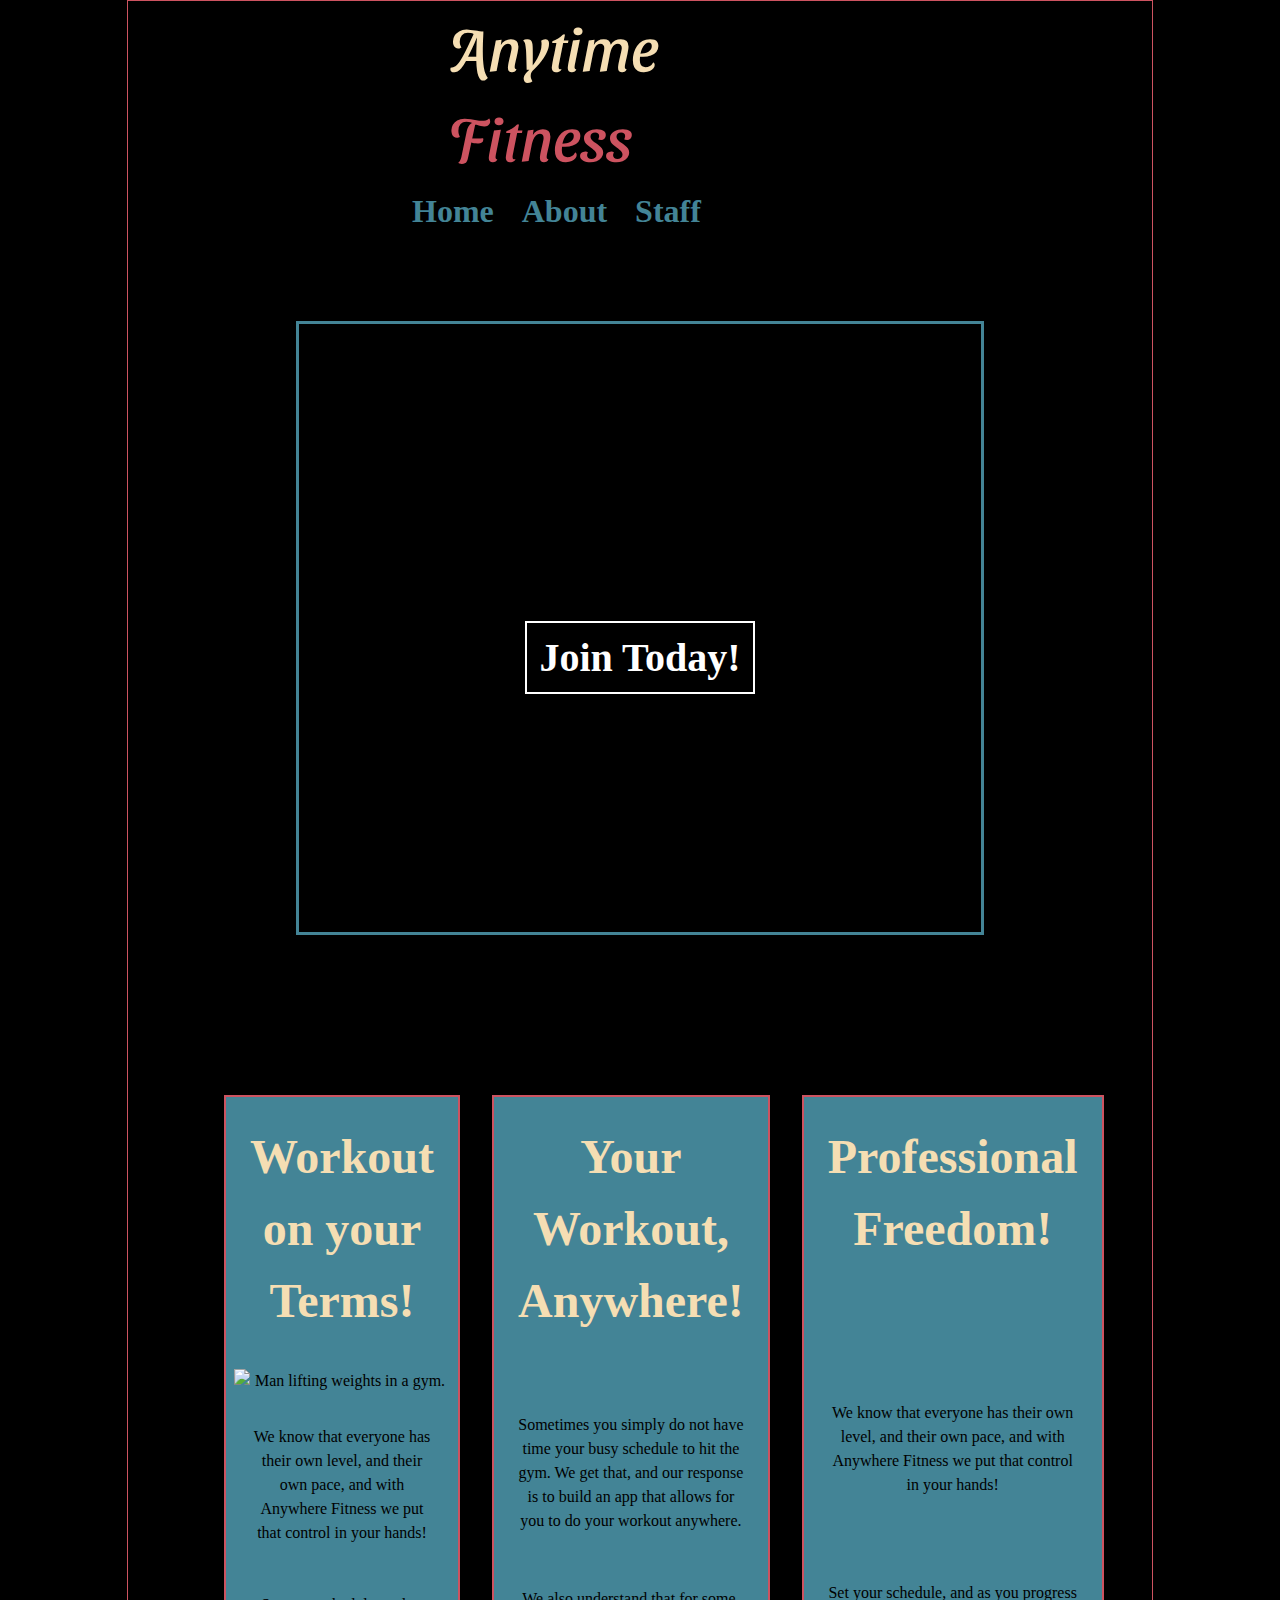
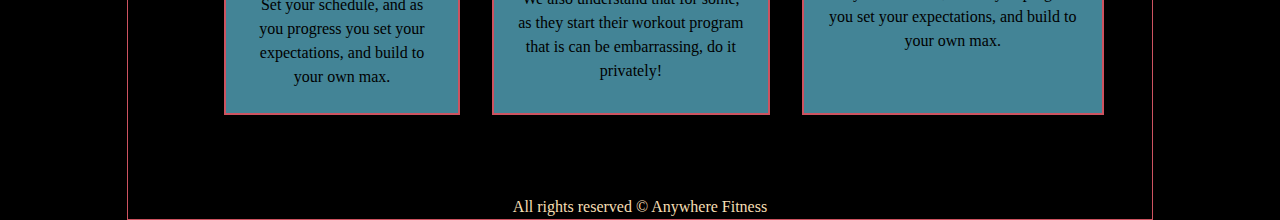
==== index.html @ 0fb566f4 "Changed File Structure" ====
<!DOCTYPE html>
<html lang="en">

<head>
    <meta charset="UTF-8">
    <meta name="viewport" content="width=device-width, initial-scale=1.0">
    <link rel="stylesheet" href="styles/style.css">
    <link href="https://fonts.googleapis.com/css2?family=Sansita+Swashed:wght@900&display=swap" rel="stylesheet">
    <title>Anywhere Fitness</title>
</head>

<body>
    <header>
        <!-- Navigation -->
        <nav>
            <ul>
                <li>
                    <h1 id="brand">Anytime <span id="brand_span">Fitness</span></h1>
                </li>
                <li class="nav_item active"><a href="index.html">Home</a></li>
                <li class="nav_item"><a href="about.html">About</a></li>
                <li class="nav_item"><a href="#">Staff</a></li>
            </ul>
        </nav>
    </header>
    <!-- Header Image -->
    <section class="container">
        <div id="img_container">
            <div id="join_button"> <a href="#">Join Today!</a></div>
        </div>
    </section>
    <!-- Cards -->
    <section id="card_container" class="container">
        <div class="card" id="card1">
            <h3>Workout on your Terms!</h3>
            <img src="https://images.unsplash.com/photo-1584952449180-f8fddc0b03a3?ixlib=rb-1.2.1&ixid=eyJhcHBfaWQiOjEyMDd9&auto=format&fit=crop&w=934&q=80"
                alt="Man lifting weights in a gym.">
            <p>We know that everyone has their own level, and their own pace, and with Anywhere Fitness we put that
                control in your hands! </p>
            <p>Set your schedule, and as you progress you set your expectations, and build to your own max. </p>
        </div>
        <div class="card" id="card2">
            <h3>Your Workout, Anywhere!</h3>
            <img src="https://images.unsplash.com/photo-1488228469209-c141f8bcd723?ixlib=rb-1.2.1&ixid=eyJhcHBfaWQiOjEyMDd9&auto=format&fit=crop&w=934&q=80"
                alt="">
            <p>Sometimes you simply do not have time your busy schedule to hit the gym. We get that, and our response is
                to build an app that allows for you to do your workout anywhere. </p>
            <p>We also understand that for some, as they start their workout program that is can be embarrassing, do it
                privately! </p>
        </div>
        <div class="card" id="card3">
            <h3>Professional Freedom!</h3>
            <img src="https://images.unsplash.com/photo-1571732154690-f6d1c3e5178a?ixlib=rb-1.2.1&ixid=eyJhcHBfaWQiOjEyMDd9&auto=format&fit=crop&w=975&q=80"
                alt="">
            <p>We know that everyone has their own level, and their own pace, and with Anywhere Fitness we put that
                control in your hands! </p>
            <p>Set your schedule, and as you progress you set your expectations, and build to your own max. </p>
        </div>
    </section>
    <!-- Footer -->
    <footer>
        <p>All rights reserved © Anywhere Fitness</p>
    </footer>

</body>

</html>
---- styles/style.css ----
/*Setting Primaries*/
/* Global Reset*/
html,
body,
div,
span,
applet,
object,
iframe,
h1,
h2,
h3,
h4,
h5,
h6,
p,
blockquote,
pre,
a,
abbr,
acronym,
address,
big,
cite,
code,
del,
dfn,
em,
img,
ins,
kbd,
q,
s,
samp,
small,
strike,
strong,
sub,
sup,
tt,
var,
b,
u,
i,
center,
dl,
dt,
dd,
ol,
ul,
li,
fieldset,
form,
label,
legend,
table,
caption,
tbody,
tfoot,
thead,
tr,
th,
td,
article,
aside,
canvas,
details,
embed,
figure,
figcaption,
footer,
header,
hgroup,
menu,
nav,
output,
ruby,
section,
summary,
time,
mark,
audio,
video {
  margin: 0;
  padding: 0;
  border: 0;
  font-size: 100%;
  font: inherit;
  vertical-align: baseline;
}

/* HTML5 display-role reset for older browsers */
article,
aside,
details,
figcaption,
figure,
footer,
header,
hgroup,
menu,
nav,
section {
  display: block;
}

body {
  line-height: 1;
}

ol,
ul {
  list-style: none;
}

blockquote,
q {
  quotes: none;
}

blockquote:before, blockquote:after {
  content: '';
  content: none;
}

q:before, q:after {
  content: '';
  content: none;
}

table {
  border-collapse: collapse;
  border-spacing: 0;
}

/* establishing simplification for rem/em */
body {
  font-size: 16px;
  line-height: 1.5;
  width: 80%;
  margin: 0 auto;
  background-color: #000000;
  color: white;
  border: 1px solid #cd5360;
}

header {
  display: -webkit-box;
  display: -ms-flexbox;
  display: flex;
}

/*Navigation Bar */
nav {
  width: 100%;
  margin: 0 15rem;
  padding: 0 2rem;
  display: -webkit-box;
  display: -ms-flexbox;
  display: flex;
  -webkit-box-pack: space-evenly;
      -ms-flex-pack: space-evenly;
          justify-content: space-evenly;
  display: block;
}

nav ul {
  margin: 0;
  padding: 0;
  list-style: none;
}

nav li {
  display: inline-block;
}

nav a {
  display: block;
  font-size: 2rem;
  padding: 6px 12px;
  text-decoration: none;
  color: #438496;
  font-weight: bolder;
}

nav a:hover {
  color: #fff;
  background-color: #cd5360;
  border-radius: 5%;
}

nav a:active {
  color: #438496;
}

h1 {
  color: wheat;
  margin: 0 auto;
  padding: 0 3rem;
  font-family: 'Sansita Swashed', cursive;
  font-size: 3.75rem;
}

h1 span {
  color: #cd5360;
}

/* Flexbox Container */
.container {
  display: -webkit-box;
  display: -ms-flexbox;
  display: flex;
  padding: 5rem 5rem;
}

/* Header Image */
#img_container {
  margin: 0 auto;
  width: 79%;
  height: 38rem;
  background: url("https://images.unsplash.com/photo-1434608519344-49d77a699e1d?ixlib=rb-1.2.1&auto=format&fit=crop&w=1080&q=80") no-repeat;
  border: 3px solid #438496;
}

#join_button {
  position: relative;
  text-align: center;
  top: 50%;
  bottom: 50%;
}

#join_button a {
  text-decoration: none;
  border: 2px solid white;
  color: white;
  padding: .75rem;
  font-size: 2.5rem;
  font-weight: bolder;
}

#join_button a:hover {
  background-color: white;
  color: #438496;
  border: 2px solid #438496;
}

#intro_text {
  width: 50%;
  margin: 0 auto;
  padding: 1.5rem;
  text-align: center;
}

#intro_text h2 {
  color: #438496;
  font-size: 2.5rem;
  text-transform: uppercase;
  padding: .5rem;
}

#intro_text p {
  padding: .5rem;
  font-size: 5;
}

/* Cards */
.card {
  width: 35%;
  background-color: #438496;
  color: #000;
  text-align: center;
  margin: 0 1rem;
  border: 2px solid #cd5360;
  -webkit-box-pack: space-evenly;
      -ms-flex-pack: space-evenly;
          justify-content: space-evenly;
  display: -webkit-box;
  display: -ms-flexbox;
  display: flex;
  -ms-flex-wrap: wrap;
      flex-wrap: wrap;
}

.card h3 {
  padding: 1.5rem;
  font-size: 3rem;
  font-weight: bolder;
  color: wheat;
}

.card img {
  height: auto;
  width: 100%;
  margin: 0 auto;
  padding: .5rem .5rem;
}

.card p {
  padding: 1.5rem;
}

footer p {
  text-align: center;
  margin: 0 auto;
  color: wheat;
}

/* About Container for Cards */
#img_container_about {
  display: -webkit-box;
  display: -ms-flexbox;
  display: flex;
  -webkit-box-pack: center;
      -ms-flex-pack: center;
          justify-content: center;
  margin: 0 3rem;
  width: 50%;
  height: 38rem;
  background: url("https://images.unsplash.com/photo-1589645542373-ac945f0da4cb?ixlib=rb-1.2.1&ixid=eyJhcHBfaWQiOjEyMDd9&auto=format&fit=crop&w=634&q=80") no-repeat;
}

#intro_text {
  width: 50%;
  margin: 0 auto;
  padding: 4rem;
  text-align: center;
}

#intro_text h2 {
  color: #438496;
  font-size: 2rem;
  text-transform: uppercase;
  padding: .5rem 0;
}

#intro_text p {
  padding: 2.5rem 0;
}

.course_card {
  width: 50%;
  color: wheat;
  text-align: center;
  margin: 0 1rem;
  border: 2px solid #438496;
  display: -webkit-box;
  display: -ms-flexbox;
  display: flex;
  -ms-flex-wrap: nowrap;
      flex-wrap: nowrap;
  -webkit-box-orient: vertical;
  -webkit-box-direction: normal;
      -ms-flex-direction: column;
          flex-direction: column;
}

.course_card h3 {
  font-size: 1.5rem;
}

/* Media Queries - Breakpoints: 1024, 800, 500px */
@media only screen and (max-width: 1024px) {
  .img_container {
    background: url("https://images.unsplash.com/photo-1434608519344-49d77a699e1d?ixlib=rb-1.2.1&auto=format&fit=crop&w=1024&q=80") no-repeat;
  }
}

@media only screen and (max-width: 800px) {
  body {
    width: 100%;
    border: none;
  }
  nav li {
    display: block;
  }
  nav li a {
    text-align: center;
    margin: .25rem;
    border: 1px solid #438496;
  }
  nav li a:hover {
    border: 1px solid #cd5360;
  }
  .img_container {
    width: 100%;
    background: url("https://images.unsplash.com/photo-1434608519344-49d77a699e1d?ixlib=rb-1.2.1&auto=format&fit=crop&w=800&q=80") no-repeat;
  }
  #card_container {
    width: 80%;
    display: -webkit-box;
    display: -ms-flexbox;
    display: flex;
    -webkit-box-pack: center;
        -ms-flex-pack: center;
            justify-content: center;
    -ms-flex-wrap: nowrap;
        flex-wrap: nowrap;
    -webkit-box-orient: vertical;
    -webkit-box-direction: normal;
        -ms-flex-direction: column;
            flex-direction: column;
  }
  #card_container .card {
    width: 80%;
    margin: .5rem auto;
  }
}

@media only screen and (max-width: 500px) {
  .img_container {
    width: 100%;
    display: noness;
  }
}
/*# sourceMappingURL=style.css.map */
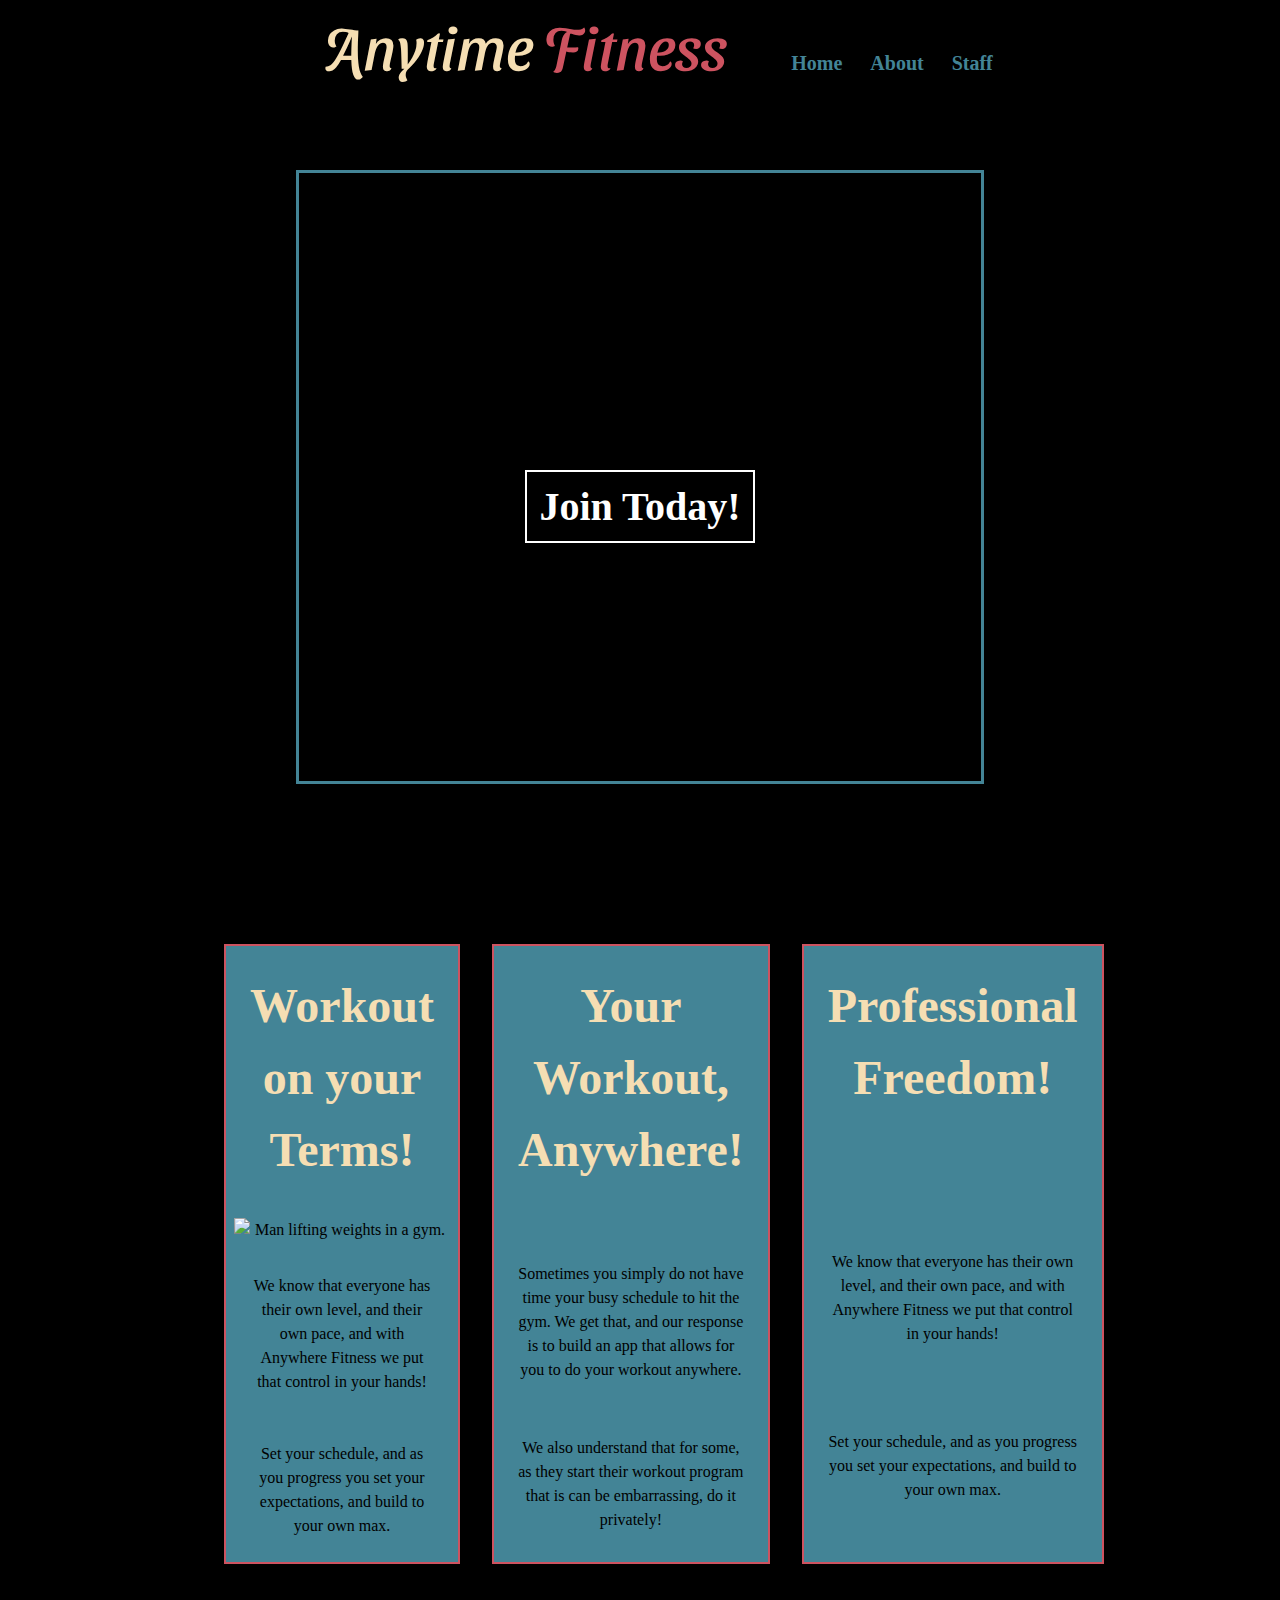
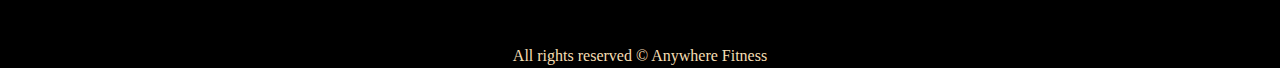
==== commit 935f753e: "finished about, created staff, pending completion" ====
--- a/index.html
+++ b/index.html
@@ -19,7 +19,7 @@
                 </li>
                 <li class="nav_item active"><a href="index.html">Home</a></li>
                 <li class="nav_item"><a href="about.html">About</a></li>
-                <li class="nav_item"><a href="#">Staff</a></li>
+                <li class="nav_item"><a href="staff.html">Staff</a></li>
             </ul>
         </nav>
     </header>
--- a/styles/style.css
+++ b/styles/style.css
@@ -141,7 +141,6 @@
   margin: 0 auto;
   background-color: #000000;
   color: white;
-  border: 1px solid #cd5360;
 }
 
 header {
@@ -153,19 +152,18 @@
 /*Navigation Bar */
 nav {
   width: 100%;
-  margin: 0 15rem;
+  margin: 0 auto;
   padding: 0 2rem;
   display: -webkit-box;
   display: -ms-flexbox;
   display: flex;
-  -webkit-box-pack: space-evenly;
-      -ms-flex-pack: space-evenly;
-          justify-content: space-evenly;
-  display: block;
+  -webkit-box-pack: center;
+      -ms-flex-pack: center;
+          justify-content: center;
 }
 
 nav ul {
-  margin: 0;
+  margin: 0 auto;
   padding: 0;
   list-style: none;
 }
@@ -176,7 +174,7 @@
 
 nav a {
   display: block;
-  font-size: 2rem;
+  font-size: 1.25rem;
   padding: 6px 12px;
   text-decoration: none;
   color: #438496;
@@ -360,15 +358,12 @@
 
 /* Media Queries - Breakpoints: 1024, 800, 500px */
 @media only screen and (max-width: 1024px) {
-  .img_container {
-    background: url("https://images.unsplash.com/photo-1434608519344-49d77a699e1d?ixlib=rb-1.2.1&auto=format&fit=crop&w=1024&q=80") no-repeat;
-  }
-}
-
-@media only screen and (max-width: 800px) {
-  body {
-    width: 100%;
-    border: none;
+  nav {
+    width: 80%;
+  }
+  nav ul {
+    -ms-flex-wrap: nowrap;
+        flex-wrap: nowrap;
   }
   nav li {
     display: block;
@@ -377,16 +372,59 @@
     text-align: center;
     margin: .25rem;
     border: 1px solid #438496;
+    font-size: 1rem;
   }
   nav li a:hover {
     border: 1px solid #cd5360;
   }
   .img_container {
     width: 100%;
+    background: url("https://images.unsplash.com/photo-1434608519344-49d77a699e1d?ixlib=rb-1.2.1&auto=format&fit=crop&w=1024&q=80") no-repeat;
+  }
+  #card_container {
+    width: 80%;
+    display: -webkit-box;
+    display: -ms-flexbox;
+    display: flex;
+    -webkit-box-pack: center;
+        -ms-flex-pack: center;
+            justify-content: center;
+  }
+  #card_container .card {
+    width: 80%;
+    margin: .5rem .25rem;
+  }
+}
+
+@media only screen and (max-width: 800px) {
+  nav {
+    width: 80%;
+  }
+  nav ul {
+    -ms-flex-wrap: nowrap;
+        flex-wrap: nowrap;
+  }
+  nav li {
+    display: block;
+  }
+  nav li a {
+    text-align: center;
+    margin: .25rem;
+    border: 1px solid #438496;
+    font-size: 1rem;
+  }
+  nav li a:hover {
+    border: 1px solid #cd5360;
+  }
+  .container {
+    padding: 0;
+  }
+  .img_container {
     background: url("https://images.unsplash.com/photo-1434608519344-49d77a699e1d?ixlib=rb-1.2.1&auto=format&fit=crop&w=800&q=80") no-repeat;
   }
   #card_container {
     width: 80%;
+    margin: 0 auto;
     display: -webkit-box;
     display: -ms-flexbox;
     display: flex;
@@ -408,8 +446,8 @@
 
 @media only screen and (max-width: 500px) {
   .img_container {
-    width: 100%;
-    display: noness;
+    width: 80%;
+    display: none;
   }
 }
 /*# sourceMappingURL=style.css.map */